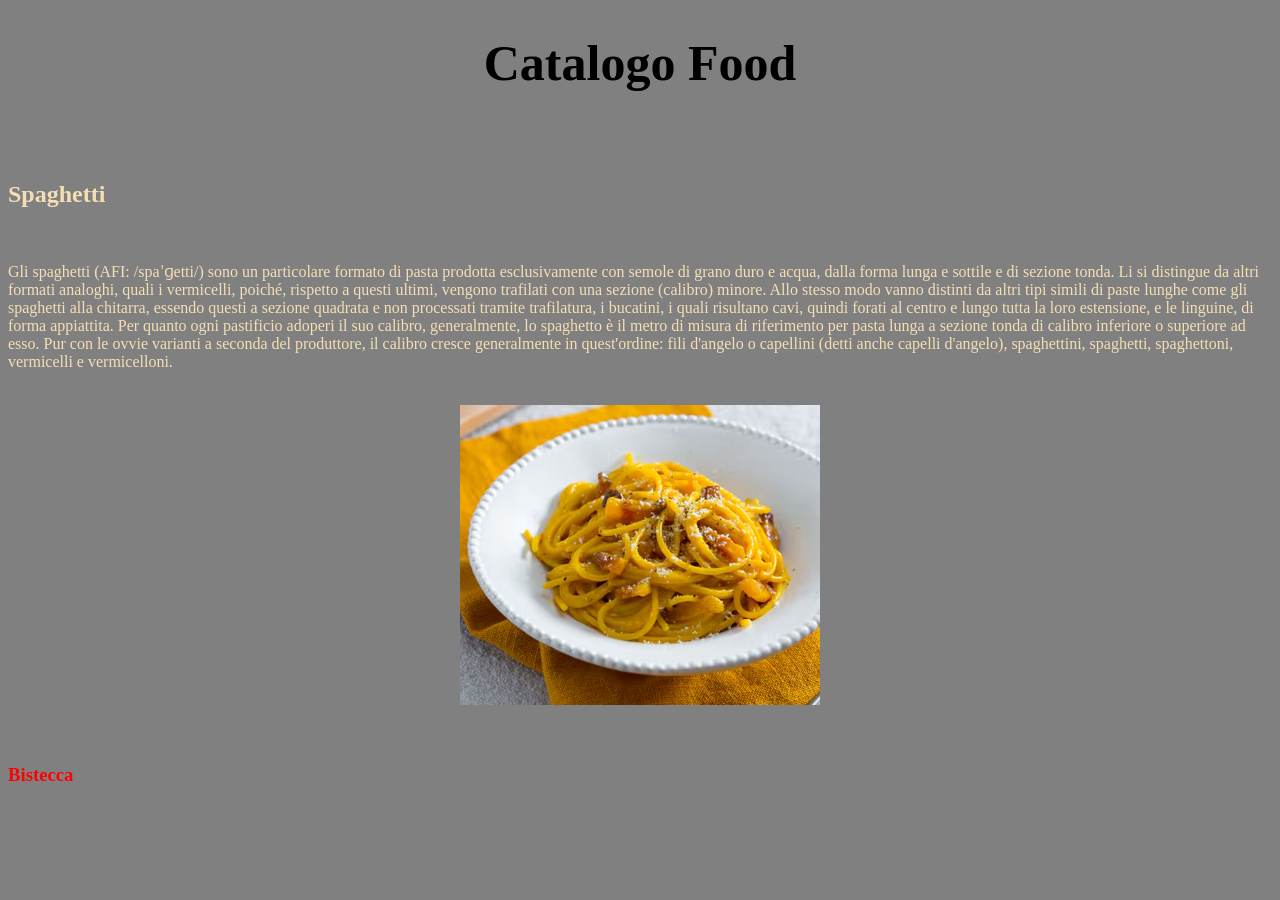
==== Web/Catalogo Food/Catalogo_Food.html @ 182205a2 "Exercises" ====
<!DOCTYPE html>
<html lang="en">
<head>
    <meta charset="UTF-8">
    <meta name="viewport" content="width=device-width, initial-scale=1.0">
    <title>Catalogo Food</title>
    <link rel="stylesheet" href="colours.css">
</head>
<body class="default">
    <h1 align="center" style="font-size: 50px;">Catalogo Food</h1><br><br>
    <h2 class="spaghetti">Spaghetti</h2><br>
    <p class="spaghetti" >
        Gli spaghetti (AFI: /spaˈɡetti/) sono un particolare formato di pasta prodotta esclusivamente con semole di grano duro e acqua, dalla forma lunga e sottile e di sezione tonda.

        Li si distingue da altri formati analoghi, quali i vermicelli, poiché, rispetto a questi ultimi, vengono trafilati con una sezione (calibro) minore. Allo stesso modo vanno distinti da altri tipi simili di paste lunghe come gli spaghetti alla chitarra, essendo questi a sezione quadrata e non processati tramite trafilatura, i bucatini, i quali risultano cavi, quindi forati al centro e lungo tutta la loro estensione, e le linguine, di forma appiattita.
        
        Per quanto ogni pastificio adoperi il suo calibro, generalmente, lo spaghetto è il metro di misura di riferimento per pasta lunga a sezione tonda di calibro inferiore o superiore ad esso. Pur con le ovvie varianti a seconda del produttore, il calibro cresce generalmente in quest'ordine: fili d'angelo o capellini (detti anche capelli d'angelo), spaghettini, spaghetti, spaghettoni, vermicelli e vermicelloni.
    </p><br>
    <div align="center"><a href="https://ricette.giallozafferano.it/ricette-con-gli-Spaghetti/"><img src="Spaghetti-alla-Carbonara.avif"></a></div><br><br>
    <h3 class="bistecca">Bistecca</h3>
    <p class="bistecca"                                                 >

    </p>
</body>
---- Web/Catalogo Food/colours.css ----
.default
{
    background-color: gray;
    color: black;
}

.spaghetti
{
    color: wheat;
}

.bistecca
{
    color: red;
}

.salmone
{
    color: salmon;
}

.insalata
{
    color: lawngreen;
}

.frutta
{
    color: papayawhip;
}
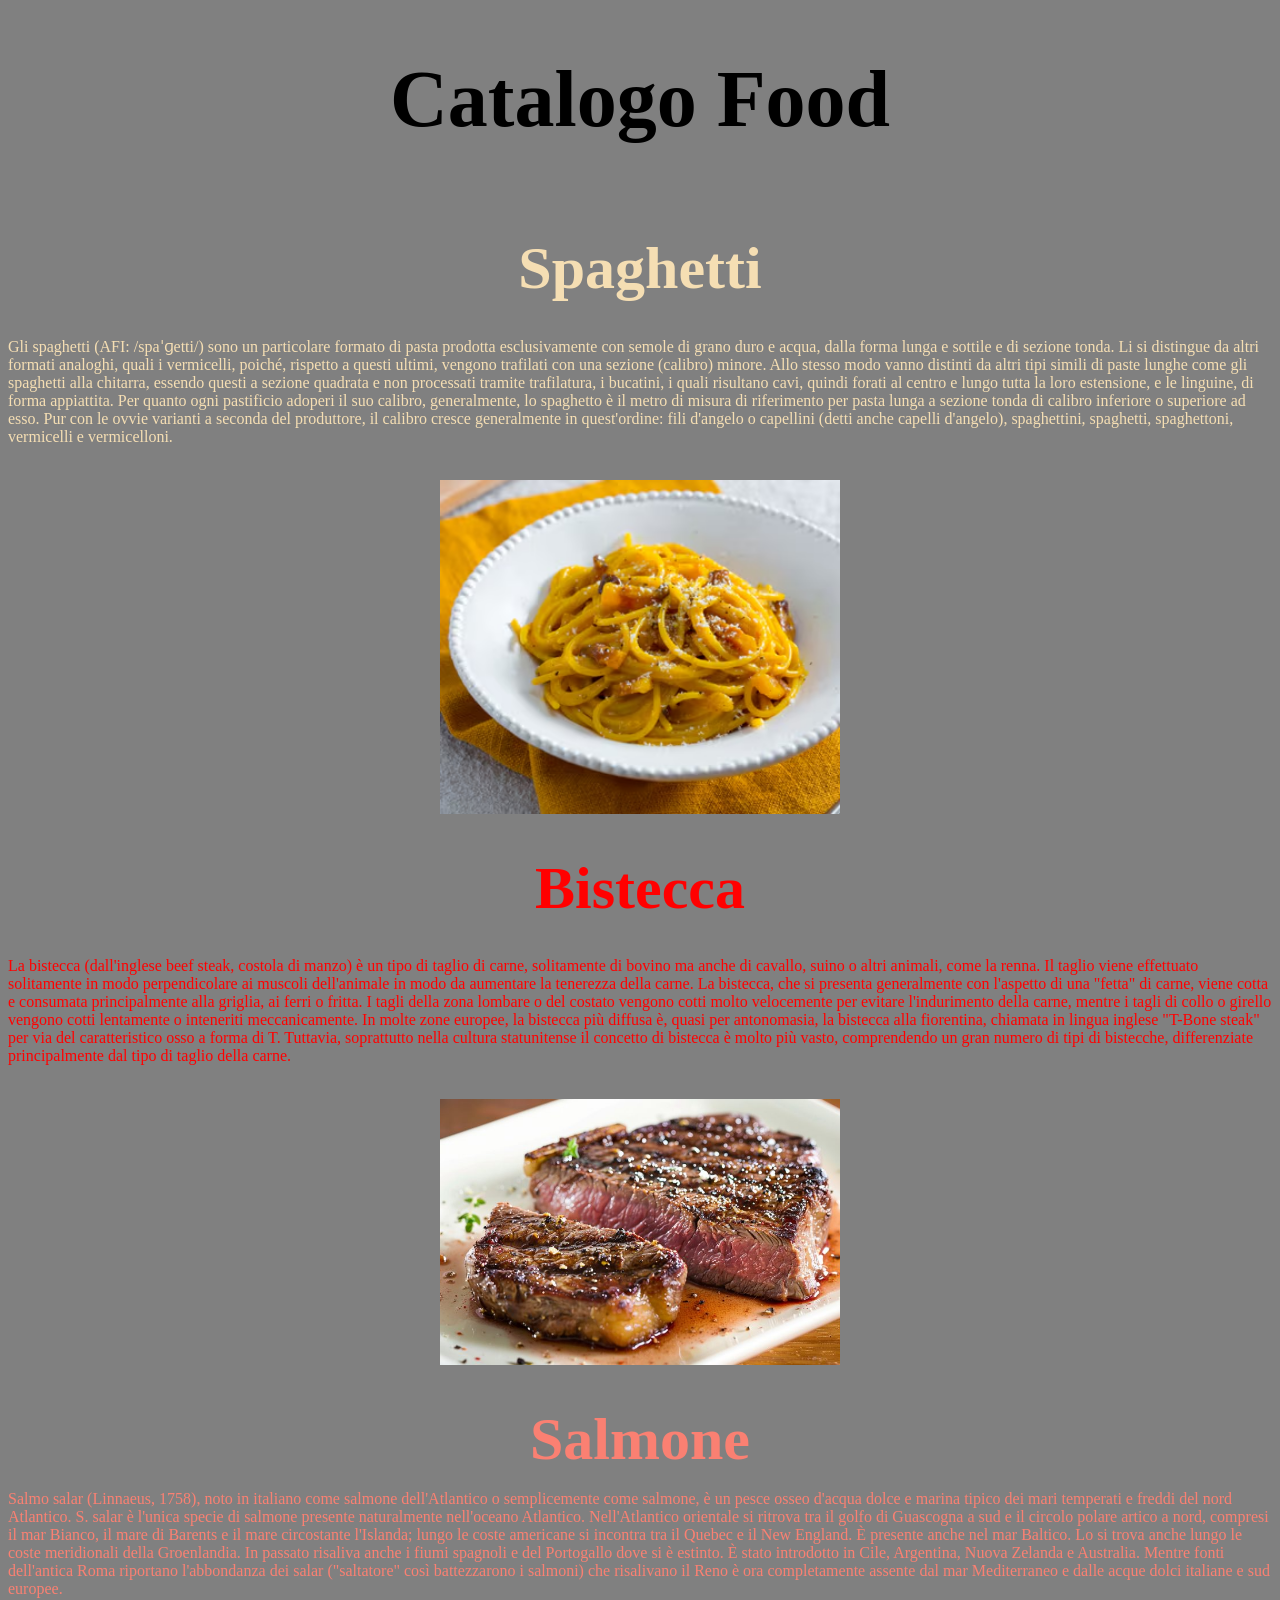
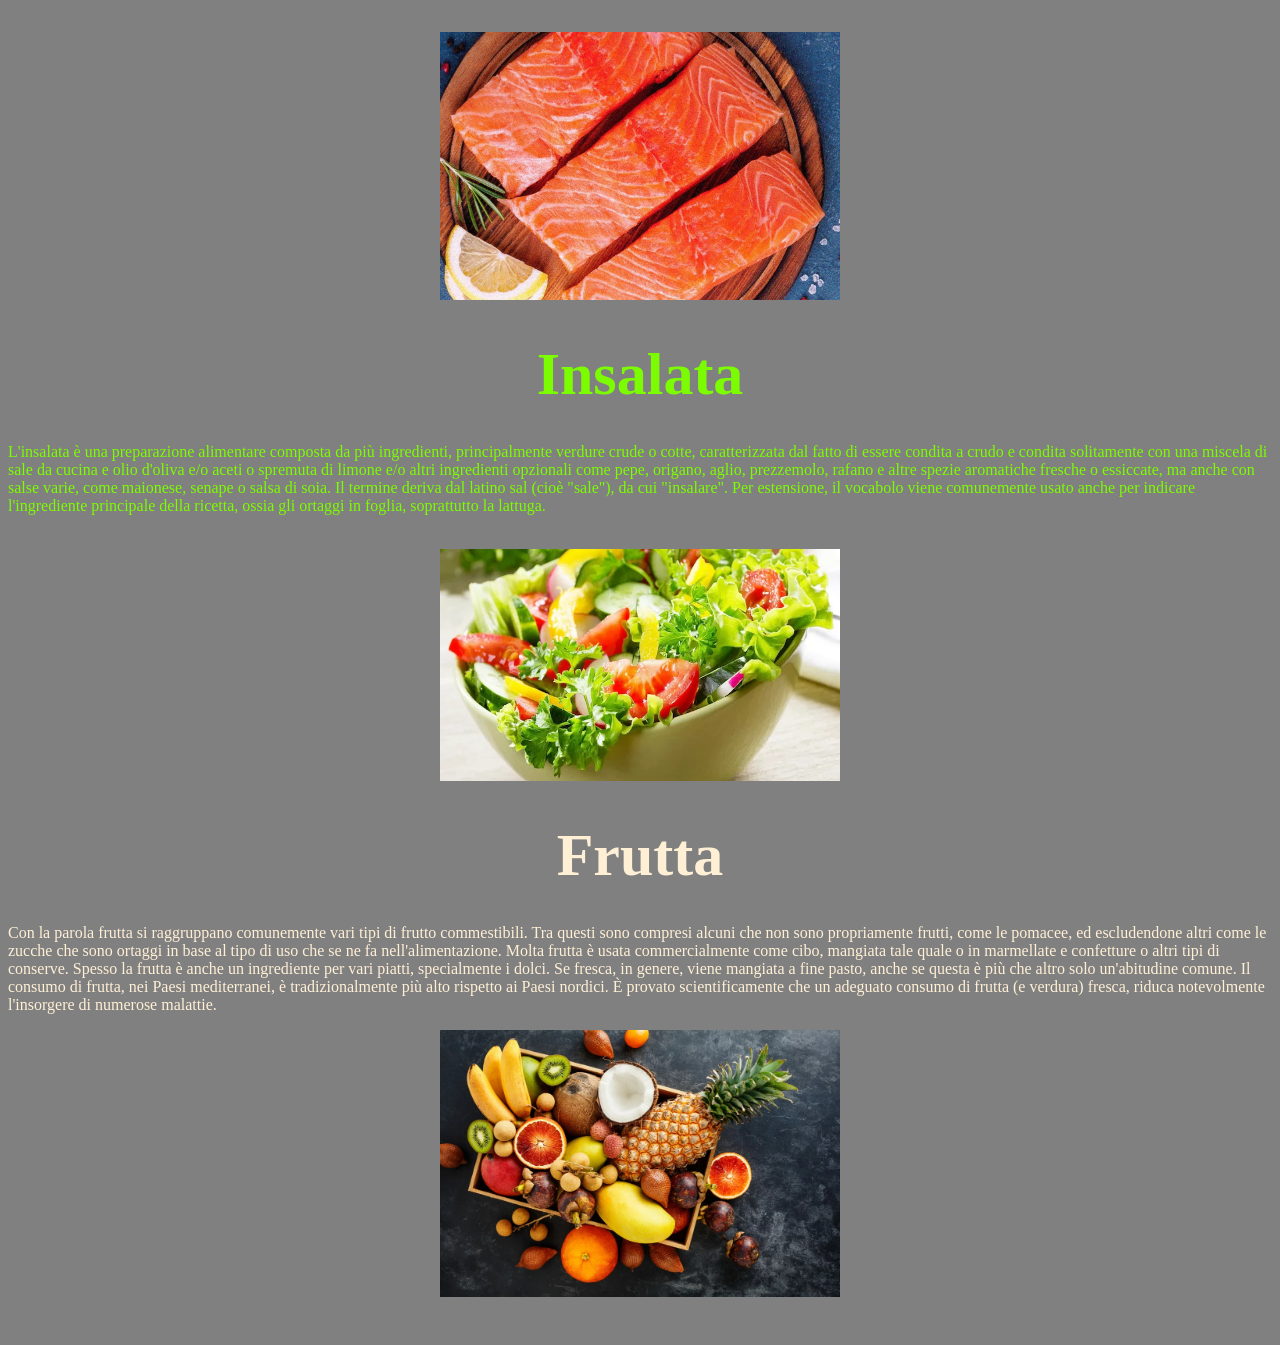
==== commit 986efc82: "Update" ====
--- a/Web/Catalogo Food/Catalogo_Food.html
+++ b/Web/Catalogo Food/Catalogo_Food.html
@@ -7,8 +7,8 @@
     <link rel="stylesheet" href="colours.css">
 </head>
 <body class="default">
-    <h1 align="center" style="font-size: 50px;">Catalogo Food</h1><br><br>
-    <h2 class="spaghetti">Spaghetti</h2><br>
+    <h1 align="center" style="font-size: 80px; font-weight: bolder;">Catalogo Food</h1><br><br>
+    <div align="center" class="spaghetti" style="font-size: 60px; font-weight: bold;">Spaghetti</div><br>
     <p class="spaghetti" >
         Gli spaghetti (AFI: /spaˈɡetti/) sono un particolare formato di pasta prodotta esclusivamente con semole di grano duro e acqua, dalla forma lunga e sottile e di sezione tonda.
 
@@ -16,9 +16,35 @@
         
         Per quanto ogni pastificio adoperi il suo calibro, generalmente, lo spaghetto è il metro di misura di riferimento per pasta lunga a sezione tonda di calibro inferiore o superiore ad esso. Pur con le ovvie varianti a seconda del produttore, il calibro cresce generalmente in quest'ordine: fili d'angelo o capellini (detti anche capelli d'angelo), spaghettini, spaghetti, spaghettoni, vermicelli e vermicelloni.
     </p><br>
-    <div align="center"><a href="https://ricette.giallozafferano.it/ricette-con-gli-Spaghetti/"><img src="Spaghetti-alla-Carbonara.avif"></a></div><br><br>
-    <h3 class="bistecca">Bistecca</h3>
-    <p class="bistecca"                                                 >
+    <div align="center"><a href="https://ricette.giallozafferano.it/ricette-con-gli-Spaghetti/"><img src="Spaghetti-alla-Carbonara.avif" style="width: 400px;"></a></div><br><br>
+    <div align="center" class="bistecca" style="font-size: 60px; font-weight: bold;">Bistecca</div><br>
+    <p class="bistecca">
+    La bistecca (dall'inglese beef steak, costola di manzo) è un tipo di taglio di carne, solitamente di bovino ma anche di cavallo, suino o altri animali, come la renna. Il taglio viene effettuato solitamente in modo perpendicolare ai muscoli dell'animale in modo da aumentare la tenerezza della carne. La bistecca, che si presenta generalmente con l'aspetto di una "fetta" di carne, viene cotta e consumata principalmente alla griglia, ai ferri o fritta. I tagli della zona lombare o del costato vengono cotti molto velocemente per evitare l'indurimento della carne, mentre i tagli di collo o girello vengono cotti lentamente o inteneriti meccanicamente.
 
+    In molte zone europee, la bistecca più diffusa è, quasi per antonomasia, la bistecca alla fiorentina, chiamata in lingua inglese "T-Bone steak" per via del caratteristico osso a forma di T. Tuttavia, soprattutto nella cultura statunitense il concetto di bistecca è molto più vasto, comprendendo un gran numero di tipi di bistecche, differenziate principalmente dal tipo di taglio della carne. 
+    </p><br>
+    <div align="center"><a href="https://www.giallozafferano.it/ricerca-ricette/bistecca/"><img src="Bistecca.jpg" style="width: 400px;"></a></div><br><br>
+    <div align="center" class="salmone" style="font-size: 60px; font-weight: bold;">Salmone</div>
+    <p class="salmone">
+        Salmo salar (Linnaeus, 1758), noto in italiano come salmone dell'Atlantico o semplicemente come salmone, è un pesce osseo d'acqua dolce e marina tipico dei mari temperati e freddi del nord Atlantico.
+        S. salar è l'unica specie di salmone presente naturalmente nell'oceano Atlantico. Nell'Atlantico orientale si ritrova tra il golfo di Guascogna a sud e il circolo polare artico a nord, compresi il mar Bianco, il mare di Barents e il mare circostante l'Islanda; lungo le coste americane si incontra tra il Quebec e il New England. È presente anche nel mar Baltico. Lo si trova anche lungo le coste meridionali della Groenlandia. In passato risaliva anche i fiumi spagnoli e del Portogallo dove si è estinto. È stato introdotto in Cile, Argentina, Nuova Zelanda e Australia. Mentre fonti dell'antica Roma riportano l'abbondanza dei salar ("saltatore" così battezzarono i salmoni) che risalivano il Reno è ora completamente assente dal mar Mediterraneo e dalle acque dolci italiane e sud europee. 
+    </p><br>
+    <div align="center"><a href="https://www.giallozafferano.it/ricerca-ricette/salmone/"><img src="salmone.jpeg" style="width: 400px;"></a></div><br><br>
+    <div align="center" class="insalata" style="font-size: 60px; font-weight: bold;">Insalata</div><br>
+    <p class="insalata">
+        L'insalata è una preparazione alimentare composta da più ingredienti, principalmente verdure crude o cotte, caratterizzata dal fatto di essere condita a crudo e condita solitamente con una miscela di sale da cucina e olio d'oliva e/o aceti o spremuta di limone e/o altri ingredienti opzionali come pepe, origano, aglio, prezzemolo, rafano e altre spezie aromatiche fresche o essiccate, ma anche con salse varie, come maionese, senape o salsa di soia.
+
+        Il termine deriva dal latino sal (cioè "sale"), da cui "insalare". Per estensione, il vocabolo viene comunemente usato anche per indicare l'ingrediente principale della ricetta, ossia gli ortaggi in foglia, soprattutto la lattuga.
+    </p><br>
+    <div align="center"><a href="https://www.giallozafferano.it/ricette-cat/Insalate/"><img src="insalate.webp" style="width: 400px;"></a></div><br><br>
+    <div align="center" class="frutta" style="font-size: 60px; font-weight: bold;">Frutta</div><br>
+    <p class="frutta">
+        Con la parola frutta si raggruppano comunemente vari tipi di frutto commestibili. Tra questi sono compresi alcuni che non sono propriamente frutti, come le pomacee, ed escludendone altri come le zucche che sono ortaggi in base al tipo di uso che se ne fa nell'alimentazione. 
+        Molta frutta è usata commercialmente come cibo, mangiata tale quale o in marmellate e confetture o altri tipi di conserve. Spesso la frutta è anche un ingrediente per vari piatti, specialmente i dolci. Se fresca, in genere, viene mangiata a fine pasto, anche se questa è più che altro solo un'abitudine comune.
+
+        Il consumo di frutta, nei Paesi mediterranei, è tradizionalmente più alto rispetto ai Paesi nordici.
+
+        È provato scientificamente che un adeguato consumo di frutta (e verdura) fresca, riduca notevolmente l'insorgere di numerose malattie.
     </p>
+    <div align="center"><a href="https://www.giallozafferano.it/ricette-cat/Frutta/"><img src="frutta.webp" style="width: 400px;"></a></div><br><br>
 </body>
